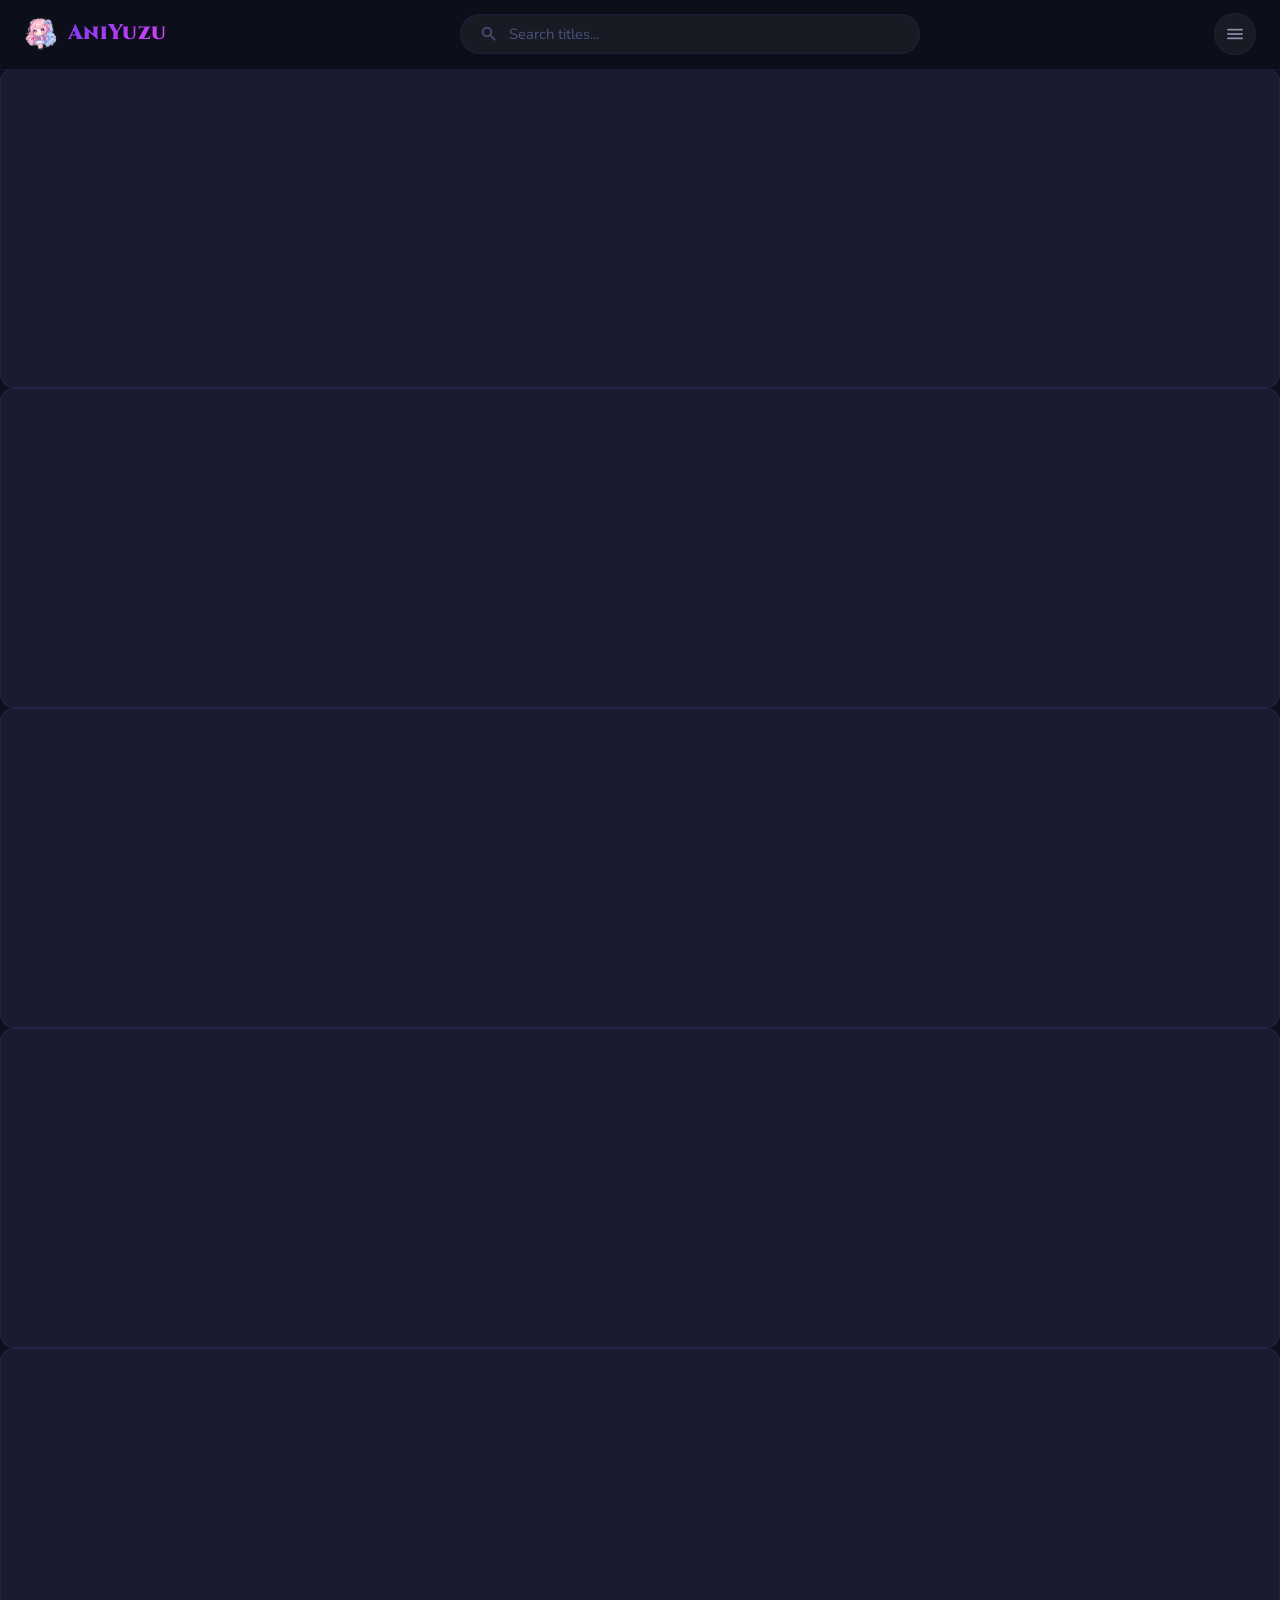
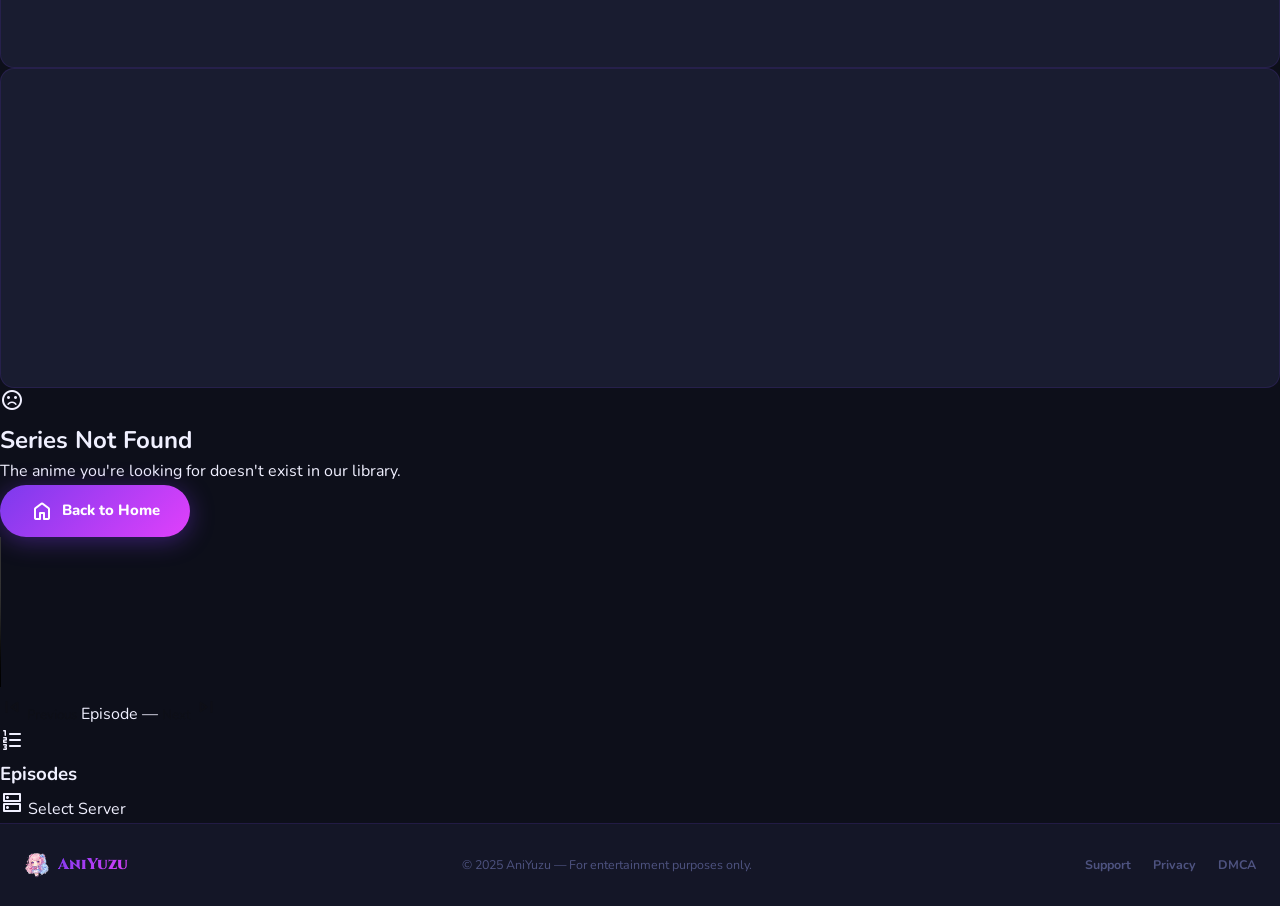
==== title_preview/index.html @ 84f4d790 "Create index.html" ====
<!DOCTYPE html>
<html lang="en">
<head>
    <meta charset="UTF-8">
    <meta name="viewport" content="width=device-width, initial-scale=1.0">
    <meta name="description" content="Watch anime online on AniYuzu - HD streaming, free.">
    <title>AniYuzu — Watch Online</title>
    <link rel="icon" type="image/png" href="/icon.png">

    <link rel="preconnect" href="https://fonts.googleapis.com">
    <link rel="preconnect" href="https://fonts.gstatic.com" crossorigin>
    <link href="https://fonts.googleapis.com/css2?family=Cinzel:wght@700;900&family=Nunito:wght@400;600;700;800&display=swap" rel="stylesheet">
    <link href="https://fonts.googleapis.com/css2?family=Material+Symbols+Rounded:opsz,wght,FILL,GRAD@24,400,0,0" rel="stylesheet">

    <link rel="stylesheet" href="/style.css">
    <link rel="stylesheet" href="/title.css">
</head>
<body>

<!-- ═══════════════════════ NAVBAR ═══════════════════════ -->
<header class="navbar" id="navbar">
    <div class="navbar__inner">

        <a href="/" class="brand" aria-label="AniYuzu — Home">
            <img src="/logo.png" alt="" class="brand__logo" onerror="this.style.display='none'">
            <span class="brand__name">AniYuzu</span>
        </a>

        <form class="search-bar" id="searchForm" novalidate>
            <span class="material-symbols-rounded search-bar__icon">search</span>
            <input
                type="text"
                id="searchInput"
                class="search-bar__input"
                placeholder="Search titles..."
                autocomplete="off"
                aria-label="Search anime">
        </form>

        <div class="navbar__controls">
            <button class="icon-btn mobile-only" id="mobileSearchBtn" aria-label="Search">
                <span class="material-symbols-rounded">search</span>
            </button>
            <button class="icon-btn" id="menuBtn" aria-label="Open navigation menu" aria-expanded="false">
                <span class="material-symbols-rounded" id="menuIcon">menu</span>
            </button>
        </div>
    </div>

    <div class="mobile-search" id="mobileSearch" aria-hidden="true">
        <form class="search-bar" id="mobileSearchForm" novalidate>
            <span class="material-symbols-rounded search-bar__icon">search</span>
            <input
                type="text"
                id="mobileSearchInput"
                class="search-bar__input"
                placeholder="Search titles..."
                autocomplete="off"
                aria-label="Search anime">
        </form>
    </div>
</header>

<!-- ═══════════════════════ SIDEMENU ═══════════════════════ -->
<div class="backdrop" id="backdrop"></div>

<nav class="sidemenu" id="sidemenu" aria-hidden="true" aria-label="Site navigation">
    <div class="sidemenu__header">
        <span class="sidemenu__brand">Navigation</span>
        <button class="icon-btn" id="closeBtn" aria-label="Close menu">
            <span class="material-symbols-rounded">close</span>
        </button>
    </div>
    <ul class="sidemenu__list">
        <li>
            <a href="/new" class="sidemenu__link">
                <span class="material-symbols-rounded">fiber_new</span>
                New &amp; Upcoming
            </a>
        </li>
        <li>
            <a href="/categories" class="sidemenu__link">
                <span class="material-symbols-rounded">category</span>
                Categories
            </a>
        </li>
        <li>
            <a href="/support" class="sidemenu__link">
                <span class="material-symbols-rounded">help_outline</span>
                Support
            </a>
        </li>
        <li>
            <a href="/history" class="sidemenu__link">
                <span class="material-symbols-rounded">history</span>
                History
            </a>
        </li>
        <li>
            <a href="/account" class="sidemenu__link" id="accountLink">
                <span class="material-symbols-rounded" id="accountIcon">person</span>
                <span id="accountLabel">Account</span>
            </a>
        </li>
    </ul>
    <div class="sidemenu__footer">
        <button class="auth-btn" id="authBtn">Login / Register</button>
    </div>
</nav>

<!-- ═══════════════════════ MAIN ═══════════════════════ -->
<main class="title-page">
    <div class="title-container">

        <!-- ── Loading state ── -->
        <div class="title-loading" id="titleLoading">
            <div class="tl-player skeleton"></div>
            <div class="tl-side">
                <div class="tl-ep-head skeleton"></div>
                <div class="tl-ep-item skeleton"></div>
                <div class="tl-ep-item skeleton"></div>
                <div class="tl-ep-item skeleton"></div>
                <div class="tl-ep-item skeleton"></div>
            </div>
        </div>

        <!-- ── Error state ── -->
        <div class="title-error hidden" id="titleError">
            <span class="material-symbols-rounded">sentiment_dissatisfied</span>
            <h2>Series Not Found</h2>
            <p id="titleErrorMsg">The anime you're looking for doesn't exist in our library.</p>
            <a href="/" class="btn btn--primary">
                <span class="material-symbols-rounded">home</span>
                Back to Home
            </a>
        </div>

        <!-- ── Content (revealed by JS) ── -->
        <div class="title-layout hidden" id="titleContent">

            <!-- PLAYER COLUMN -->
            <div class="title-col-player">
                <div class="player-wrap">
                    <video
                        id="mainPlayer"
                        controls
                        preload="metadata"
                        playsinline
                        aria-label="Episode player">
                        Your browser does not support the video element.
                    </video>
                </div>

                <!-- Prev / Next episode bar -->
                <div class="ep-nav-bar">
                    <button class="ep-nav-btn" id="prevEpBtn" disabled>
                        <span class="material-symbols-rounded">skip_previous</span>
                        Previous
                    </button>
                    <span class="ep-nav-label" id="epNavLabel">Episode —</span>
                    <button class="ep-nav-btn" id="nextEpBtn" disabled>
                        Next
                        <span class="material-symbols-rounded">skip_next</span>
                    </button>
                </div>
            </div>

            <!-- EPISODE PANEL COLUMN -->
            <div class="title-col-right">
                <div class="ep-panel">
                    <div class="ep-panel__head">
                        <span class="material-symbols-rounded">format_list_numbered</span>
                        <h3>Episodes</h3>
                        <span class="ep-panel__count" id="epPanelCount"></span>
                    </div>
                    <div class="ep-grid" id="epGrid">
                        <!-- Built by title.js -->
                    </div>
                </div>
            </div>

            <!-- INFO + SERVER COLUMN -->
            <div class="title-col-info">

                <!-- Server selector -->
                <div class="server-panel">
                    <span class="panel-label">
                        <span class="material-symbols-rounded">dns</span>
                        Select Server
                    </span>
                    <div class="server-btns" id="serverBtns">
                        <!-- Built by title.js -->
                    </div>
                </div>

                <!-- Series + episode info -->
                <div class="title-info" id="titleInfo">
                    <!-- Built by title.js -->
                </div>

            </div>
        </div>

    </div>
</main>

<!-- ═══════════════════════ FOOTER ═══════════════════════ -->
<footer class="footer">
    <div class="footer__inner">
        <div class="footer__brand">
            <img src="/logo.png" alt="" class="footer__logo" onerror="this.style.display='none'">
            <span class="footer__name">AniYuzu</span>
        </div>
        <p class="footer__copy">&copy; 2025 AniYuzu &mdash; For entertainment purposes only.</p>
        <nav class="footer__nav" aria-label="Footer links">
            <a href="/support">Support</a>
            <a href="/privacy">Privacy</a>
            <a href="/dmca">DMCA</a>
        </nav>
    </div>
</footer>

<script src="/title.js"></script>
</body>
</html>
---- style.css ----
/* ═══════════════════════════════════════════════
   AniYuzu — style.css
   Design: deep navy bg · violet/pink gradient accent
   Font: Cinzel (brand) + Nunito (UI)
════════════════════════════════════════════════ */

/* ─── 1. CUSTOM PROPERTIES ─────────────────── */
:root {
    /* Colors */
    --c-bg:        #0D0F1A;
    --c-surface:   #141627;
    --c-card:      #191C30;
    --c-card-hov:  #1E2238;
    --c-accent:    #7C3AED;
    --c-accent2:   #E040FB;
    --c-grad:      linear-gradient(135deg, #7C3AED 0%, #E040FB 100%);
    --c-grad-rev:  linear-gradient(135deg, #E040FB 0%, #7C3AED 100%);
    --c-text:      #F0F0FF;
    --c-sub:       #8B8FA8;
    --c-muted:     #4E5380;
    --c-border:    rgba(124, 58, 237, 0.14);
    --c-border-hov:rgba(124, 58, 237, 0.40);
    --c-overlay:   rgba(13, 15, 26, 0.85);

    /* Shadows */
    --shadow-card:  0 8px 32px rgba(0, 0, 0, 0.50);
    --shadow-glow:  0 0 28px rgba(124, 58, 237, 0.35);
    --shadow-glow2: 0 0 28px rgba(224, 64, 251, 0.20);

    /* Layout */
    --nav-h:    68px;
    --radius:   14px;
    --radius-sm:8px;
    --max-w:    1440px;

    /* Easing */
    --ease:        cubic-bezier(0.4, 0, 0.2, 1);
    --ease-spring: cubic-bezier(0.175, 0.885, 0.32, 1.275);
}

/* ─── 2. RESET ──────────────────────────────── */
*, *::before, *::after {
    box-sizing: border-box;
    margin: 0;
    padding: 0;
}

html {
    scroll-behavior: smooth;
    -webkit-text-size-adjust: 100%;
}

body {
    font-family: 'Nunito', system-ui, sans-serif;
    background-color: var(--c-bg);
    color: var(--c-text);
    min-height: 100vh;
    line-height: 1.6;
    overflow-x: hidden;
}

ul { list-style: none; }
a  { color: inherit; text-decoration: none; }
img { max-width: 100%; display: block; }
button { cursor: pointer; border: none; background: none; font-family: inherit; }
em { font-style: normal; }

/* ─── 3. SCROLLBAR ──────────────────────────── */
::-webkit-scrollbar { width: 5px; }
::-webkit-scrollbar-track { background: var(--c-bg); }
::-webkit-scrollbar-thumb { background: var(--c-accent); border-radius: 10px; }

/* ─── 4. SHARED UTILITIES ───────────────────── */
.gradient-text {
    background: var(--c-grad);
    -webkit-background-clip: text;
    -webkit-text-fill-color: transparent;
    background-clip: text;
}

/* ════════════════════════════════════════════════
   5. ICON BUTTON (used in navbar & sidemenu)
════════════════════════════════════════════════ */
.icon-btn {
    width: 42px;
    height: 42px;
    display: inline-flex;
    align-items: center;
    justify-content: center;
    border-radius: 50%;
    background: rgba(255,255,255,0.05);
    border: 1px solid var(--c-border);
    color: var(--c-sub);
    transition: background 0.25s var(--ease),
                border-color 0.25s var(--ease),
                color 0.25s var(--ease),
                transform 0.2s var(--ease);
    flex-shrink: 0;
}

.icon-btn:hover {
    background: rgba(124, 58, 237, 0.18);
    border-color: var(--c-accent);
    color: var(--c-accent);
    transform: scale(1.05);
}

.icon-btn .material-symbols-rounded {
    font-size: 22px;
    transition: transform 0.3s var(--ease-spring);
}

/* ════════════════════════════════════════════════
   6. NAVBAR
════════════════════════════════════════════════ */
.navbar {
    position: fixed;
    top: 0;
    inset-inline: 0;
    z-index: 900;
    background: var(--c-overlay);
    backdrop-filter: blur(20px);
    -webkit-backdrop-filter: blur(20px);
    border-bottom: 1px solid var(--c-border);
    transition: box-shadow 0.3s var(--ease), border-color 0.3s var(--ease);
}

.navbar.scrolled {
    box-shadow: 0 4px 30px rgba(0,0,0,0.5);
    border-bottom-color: var(--c-border-hov);
}

.navbar__inner {
    display: flex;
    align-items: center;
    justify-content: space-between;
    gap: 20px;
    max-width: var(--max-w);
    margin: 0 auto;
    padding: 0 24px;
    height: var(--nav-h);
}

/* Brand */
.brand {
    display: flex;
    align-items: center;
    gap: 10px;
    flex-shrink: 0;
    text-decoration: none;
}

.brand__logo {
    width: 34px;
    height: 34px;
    object-fit: contain;
}

.brand__name {
    font-family: 'Cinzel', serif;
    font-size: 1.3rem;
    font-weight: 900;
    background: var(--c-grad);
    -webkit-background-clip: text;
    -webkit-text-fill-color: transparent;
    background-clip: text;
    letter-spacing: 0.3px;
    white-space: nowrap;
}

/* Navbar controls */
.navbar__controls {
    display: flex;
    align-items: center;
    gap: 8px;
    flex-shrink: 0;
}

.mobile-only { display: none; }

/* ─── Mobile search bar ─────────────────────── */
.mobile-search {
    overflow: hidden;
    max-height: 0;
    transition: max-height 0.35s var(--ease), padding 0.35s var(--ease);
    padding: 0 24px;
    border-top: 1px solid transparent;
}

.mobile-search.open {
    max-height: 80px;
    padding: 12px 24px;
    border-top-color: var(--c-border);
}

/* ════════════════════════════════════════════════
   7. SEARCH BAR
════════════════════════════════════════════════ */
.search-bar {
    display: flex;
    align-items: center;
    gap: 10px;
    flex: 1;
    max-width: 460px;
    background: rgba(255,255,255,0.05);
    border: 1px solid var(--c-border);
    border-radius: 50px;
    padding: 9px 18px;
    transition: background 0.25s, border-color 0.25s, box-shadow 0.25s;
}

.search-bar:focus-within {
    background: rgba(255,255,255,0.07);
    border-color: var(--c-accent);
    box-shadow: 0 0 0 3px rgba(124, 58, 237, 0.18);
}

.search-bar__icon {
    font-size: 20px;
    color: var(--c-muted);
    flex-shrink: 0;
    transition: color 0.25s;
}

.search-bar:focus-within .search-bar__icon {
    color: var(--c-accent);
}

.search-bar__input {
    flex: 1;
    background: transparent;
    border: none;
    outline: none;
    color: var(--c-text);
    font-family: 'Nunito', sans-serif;
    font-size: 0.92rem;
    font-weight: 600;
    min-width: 0;
}

.search-bar__input::placeholder {
    color: var(--c-muted);
    font-weight: 400;
}

/* ════════════════════════════════════════════════
   8. BACKDROP + SIDE MENU
════════════════════════════════════════════════ */
.backdrop {
    position: fixed;
    inset: 0;
    background: rgba(0,0,0,0.55);
    backdrop-filter: blur(4px);
    z-index: 1000;
    opacity: 0;
    visibility: hidden;
    transition: opacity 0.35s var(--ease), visibility 0.35s;
}

.backdrop.active {
    opacity: 1;
    visibility: visible;
}

.sidemenu {
    position: fixed;
    top: 0;
    right: 0;
    bottom: 0;
    z-index: 1100;
    width: 300px;
    background: var(--c-surface);
    border-left: 1px solid var(--c-border);
    display: flex;
    flex-direction: column;
    transform: translateX(100%);
    transition: transform 0.40s var(--ease);
}

.sidemenu.open {
    transform: translateX(0);
}

/* Menu header */
.sidemenu__header {
    display: flex;
    align-items: center;
    justify-content: space-between;
    padding: 0 20px;
    height: var(--nav-h);
    border-bottom: 1px solid var(--c-border);
    flex-shrink: 0;
}

.sidemenu__brand {
    font-family: 'Cinzel', serif;
    font-size: 1rem;
    font-weight: 700;
    background: var(--c-grad);
    -webkit-background-clip: text;
    -webkit-text-fill-color: transparent;
    background-clip: text;
}

/* Menu list */
.sidemenu__list {
    flex: 1;
    padding: 12px 0;
    overflow-y: auto;
}

.sidemenu__list li {
    opacity: 0;
    transform: translateX(16px);
    transition: opacity 0.30s var(--ease), transform 0.30s var(--ease);
}

.sidemenu.open .sidemenu__list li {
    opacity: 1;
    transform: translateX(0);
}

.sidemenu.open .sidemenu__list li:nth-child(1) { transition-delay: 0.06s; }
.sidemenu.open .sidemenu__list li:nth-child(2) { transition-delay: 0.10s; }
.sidemenu.open .sidemenu__list li:nth-child(3) { transition-delay: 0.14s; }
.sidemenu.open .sidemenu__list li:nth-child(4) { transition-delay: 0.18s; }
.sidemenu.open .sidemenu__list li:nth-child(5) { transition-delay: 0.22s; }

.sidemenu__link {
    display: flex;
    align-items: center;
    gap: 14px;
    padding: 13px 24px;
    color: var(--c-sub);
    font-size: 0.95rem;
    font-weight: 700;
    border-left: 3px solid transparent;
    transition: background 0.2s, color 0.2s, border-color 0.2s, padding-left 0.2s;
}

.sidemenu__link:hover {
    background: rgba(124, 58, 237, 0.08);
    color: var(--c-text);
    border-left-color: var(--c-accent);
    padding-left: 30px;
}

.sidemenu__link .material-symbols-rounded {
    font-size: 22px;
    color: var(--c-muted);
    transition: color 0.2s;
    flex-shrink: 0;
}

.sidemenu__link:hover .material-symbols-rounded {
    color: var(--c-accent);
}

/* Menu footer auth button */
.sidemenu__footer {
    padding: 20px;
    border-top: 1px solid var(--c-border);
    flex-shrink: 0;
}

.auth-btn {
    width: 100%;
    padding: 13px;
    background: var(--c-grad);
    color: #fff;
    font-family: 'Nunito', sans-serif;
    font-size: 0.9rem;
    font-weight: 800;
    border-radius: var(--radius);
    letter-spacing: 0.3px;
    transition: opacity 0.2s, transform 0.2s, box-shadow 0.2s;
}

.auth-btn:hover {
    opacity: 0.88;
    transform: translateY(-1px);
    box-shadow: var(--shadow-glow);
}

.auth-btn.logged-in {
    background: rgba(124, 58, 237, 0.14);
    border: 1px solid var(--c-border-hov);
    color: var(--c-accent);
}

/* ════════════════════════════════════════════════
   9. MAIN OFFSET
════════════════════════════════════════════════ */
main {
    padding-top: var(--nav-h);
}

/* ════════════════════════════════════════════════
   10. HERO
════════════════════════════════════════════════ */
.hero {
    position: relative;
    min-height: 76vh;
    display: flex;
    align-items: center;
    overflow: hidden;
    padding: 80px 24px 72px;
}

/* Background orbs (signature element) */
.hero__bg {
    position: absolute;
    inset: 0;
    pointer-events: none;
}

.hero__orb {
    position: absolute;
    border-radius: 50%;
    filter: blur(90px);
}

.hero__orb--a {
    width: 500px;
    height: 500px;
    background: rgba(124, 58, 237, 0.22);
    top: -120px;
    right: -80px;
    animation: orbDrift 9s ease-in-out infinite;
}

.hero__orb--b {
    width: 340px;
    height: 340px;
    background: rgba(224, 64, 251, 0.14);
    bottom: -80px;
    left: 5%;
    animation: orbDrift 11s ease-in-out infinite reverse;
}

.hero__orb--c {
    width: 220px;
    height: 220px;
    background: rgba(124, 58, 237, 0.10);
    top: 35%;
    left: 38%;
    animation: orbDrift 7s ease-in-out infinite 3s;
}

/* Hero content */
.hero__content {
    position: relative;
    z-index: 1;
    max-width: var(--max-w);
    margin: 0 auto;
    width: 100%;
}

.chip {
    display: inline-flex;
    align-items: center;
    gap: 6px;
    background: rgba(124, 58, 237, 0.14);
    border: 1px solid rgba(124, 58, 237, 0.30);
    color: var(--c-accent);
    padding: 5px 16px;
    border-radius: 50px;
    font-size: 0.76rem;
    font-weight: 800;
    letter-spacing: 1.2px;
    text-transform: uppercase;
    margin-bottom: 22px;
}

.hero__headline {
    font-family: 'Cinzel', serif;
    font-size: clamp(2.4rem, 7vw, 5rem);
    font-weight: 900;
    line-height: 1.08;
    margin-bottom: 20px;
    color: var(--c-text);
}

.hero__accent {
    background: var(--c-grad);
    -webkit-background-clip: text;
    -webkit-text-fill-color: transparent;
    background-clip: text;
}

.hero__desc {
    font-size: 1.05rem;
    color: var(--c-sub);
    max-width: 480px;
    margin-bottom: 36px;
    line-height: 1.75;
    font-weight: 400;
}

/* CTA buttons */
.hero__actions {
    display: flex;
    gap: 12px;
    margin-bottom: 52px;
    flex-wrap: wrap;
}

.btn {
    display: inline-flex;
    align-items: center;
    gap: 8px;
    padding: 14px 30px;
    border-radius: 50px;
    font-family: 'Nunito', sans-serif;
    font-size: 0.93rem;
    font-weight: 800;
    transition: transform 0.25s var(--ease), box-shadow 0.25s var(--ease), opacity 0.2s;
    white-space: nowrap;
}

.btn--primary {
    background: var(--c-grad);
    color: #fff;
    box-shadow: 0 4px 24px rgba(124, 58, 237, 0.40);
}

.btn--primary:hover {
    transform: translateY(-2px);
    box-shadow: 0 8px 36px rgba(124, 58, 237, 0.55);
}

.btn--ghost {
    background: rgba(255,255,255,0.06);
    color: var(--c-text);
    border: 1px solid var(--c-border);
}

.btn--ghost:hover {
    background: rgba(255,255,255,0.10);
    border-color: var(--c-border-hov);
    transform: translateY(-2px);
}

/* Stats row */
.hero__stats {
    display: flex;
    align-items: center;
    gap: 28px;
}

.hstat {
    display: flex;
    flex-direction: column;
    gap: 1px;
}

.hstat__val {
    font-family: 'Cinzel', serif;
    font-size: 1.35rem;
    font-weight: 900;
    background: var(--c-grad);
    -webkit-background-clip: text;
    -webkit-text-fill-color: transparent;
    background-clip: text;
}

.hstat__lbl {
    font-size: 0.72rem;
    font-weight: 700;
    letter-spacing: 0.8px;
    text-transform: uppercase;
    color: var(--c-muted);
}

.hstat__sep {
    width: 1px;
    height: 38px;
    background: var(--c-border);
}

/* ════════════════════════════════════════════════
   11. ANIME SECTION WRAPPER
════════════════════════════════════════════════ */
.anime-section {
    max-width: var(--max-w);
    margin: 0 auto;
    padding: 0 24px 64px;
}

.anime-section__head {
    display: flex;
    align-items: flex-end;
    justify-content: space-between;
    margin-bottom: 22px;
}

.eyebrow {
    display: block;
    font-size: 0.72rem;
    font-weight: 800;
    letter-spacing: 1.2px;
    text-transform: uppercase;
    color: var(--c-accent2);
    margin-bottom: 4px;
}

.section-h2 {
    font-family: 'Cinzel', serif;
    font-size: 1.45rem;
    font-weight: 700;
    color: var(--c-text);
}

.view-all {
    display: inline-flex;
    align-items: center;
    gap: 5px;
    font-size: 0.82rem;
    font-weight: 800;
    color: var(--c-accent);
    border-bottom: 1px solid transparent;
    padding-bottom: 2px;
    transition: color 0.2s, border-color 0.2s, gap 0.2s;
    white-space: nowrap;
    flex-shrink: 0;
}

.view-all:hover {
    color: var(--c-accent2);
    border-bottom-color: var(--c-accent2);
    gap: 9px;
}

.view-all .material-symbols-rounded {
    font-size: 17px;
}

/* ════════════════════════════════════════════════
   12. CARD GRID
════════════════════════════════════════════════ */
.grid {
    display: grid;
    grid-template-columns: repeat(5, 1fr);
    gap: 18px;
}

/* ════════════════════════════════════════════════
   13. ANIME CARD
════════════════════════════════════════════════ */
.card {
    background: var(--c-card);
    border: 1px solid var(--c-border);
    border-radius: var(--radius);
    overflow: hidden;
    transition:
        transform 0.35s var(--ease-spring),
        box-shadow 0.35s var(--ease),
        border-color 0.35s var(--ease);
    animation: cardIn 0.45s var(--ease) both;
}

.card:hover {
    transform: translateY(-8px);
    box-shadow: var(--shadow-card), var(--shadow-glow);
    border-color: rgba(124, 58, 237, 0.50);
}

/* Poster */
.card__poster {
    position: relative;
    aspect-ratio: 2 / 3;
    overflow: hidden;
    background: var(--c-surface);
}

.card__img {
    width: 100%;
    height: 100%;
    object-fit: cover;
    transition: transform 0.55s var(--ease);
}

.card__img.loading {
    object-fit: contain;
    padding: 28%;
    filter: none;
}

.card:hover .card__img:not(.loading) {
    transform: scale(1.07);
}

/* Gradient overlay with score/eps */
.card__overlay {
    position: absolute;
    bottom: 0;
    inset-inline: 0;
    padding: 30px 10px 9px;
    background: linear-gradient(transparent, rgba(0,0,0,0.82));
    display: flex;
    justify-content: space-between;
    align-items: center;
}

.card__score {
    font-size: 0.74rem;
    font-weight: 700;
    color: #fde68a;
}

.card__eps {
    font-size: 0.68rem;
    font-weight: 700;
    color: rgba(255,255,255,0.72);
    background: rgba(0,0,0,0.38);
    padding: 2px 8px;
    border-radius: 20px;
}

/* Badges */
.card__badge {
    position: absolute;
    top: 9px;
    left: 9px;
    font-size: 0.58rem;
    font-weight: 900;
    letter-spacing: 1.4px;
    text-transform: uppercase;
    padding: 3px 8px;
    border-radius: var(--radius-sm);
    color: #fff;
    line-height: 1;
}

.card__badge--hot { background: linear-gradient(135deg, #ef4444, #f97316); }
.card__badge--new { background: var(--c-grad); }
.card__badge--top { background: linear-gradient(135deg, #0284c7, #22d3ee); }

/* Card body */
.card__body {
    padding: 10px 12px 12px;
}

.card__title {
    display: -webkit-box;
    -webkit-line-clamp: 2;
    -webkit-box-orient: vertical;
    overflow: hidden;
    font-size: 0.84rem;
    font-weight: 700;
    line-height: 1.42;
    color: var(--c-text);
    margin-bottom: 7px;
    transition: color 0.2s;
    text-decoration: none;
}

.card__title:hover {
    color: var(--c-accent);
}

.card__meta {
    display: flex;
    align-items: center;
    gap: 7px;
}

.card__genre {
    font-size: 0.67rem;
    font-weight: 800;
    color: var(--c-accent);
    background: rgba(124, 58, 237, 0.12);
    padding: 2px 9px;
    border-radius: 20px;
}

.card__year {
    font-size: 0.67rem;
    font-weight: 600;
    color: var(--c-muted);
}

/* ════════════════════════════════════════════════
   14. SKELETONS (loading state)
════════════════════════════════════════════════ */
.skeleton {
    border-radius: var(--radius);
    background: var(--c-card);
    border: 1px solid var(--c-border);
    height: 320px;
    position: relative;
    overflow: hidden;
}

.skeleton::after {
    content: '';
    position: absolute;
    inset: 0;
    background: linear-gradient(
        90deg,
        transparent 0%,
        rgba(255,255,255,0.04) 50%,
        transparent 100%
    );
    transform: translateX(-100%);
    animation: shimmer 1.6s infinite;
}

/* ════════════════════════════════════════════════
   15. FOOTER
════════════════════════════════════════════════ */
.footer {
    background: var(--c-surface);
    border-top: 1px solid var(--c-border);
    padding: 28px 24px;
}

.footer__inner {
    max-width: var(--max-w);
    margin: 0 auto;
    display: flex;
    align-items: center;
    justify-content: space-between;
    gap: 20px;
    flex-wrap: wrap;
}

.footer__brand {
    display: flex;
    align-items: center;
    gap: 8px;
}

.footer__logo {
    width: 26px;
    height: 26px;
    object-fit: contain;
}

.footer__name {
    font-family: 'Cinzel', serif;
    font-size: 0.95rem;
    font-weight: 900;
    background: var(--c-grad);
    -webkit-background-clip: text;
    -webkit-text-fill-color: transparent;
    background-clip: text;
}

.footer__copy {
    color: var(--c-muted);
    font-size: 0.78rem;
}

.footer__nav {
    display: flex;
    gap: 22px;
}

.footer__nav a {
    font-size: 0.78rem;
    font-weight: 700;
    color: var(--c-muted);
    transition: color 0.2s;
}

.footer__nav a:hover {
    color: var(--c-accent);
}

/* ════════════════════════════════════════════════
   16. ANIMATIONS
════════════════════════════════════════════════ */
@keyframes orbDrift {
    0%, 100% { transform: translate(0, 0) scale(1); }
    33%       { transform: translate(22px, -18px) scale(1.04); }
    66%       { transform: translate(-16px, 12px) scale(0.97); }
}

@keyframes shimmer {
    to { transform: translateX(100%); }
}

@keyframes cardIn {
    from { opacity: 0; transform: translateY(22px); }
    to   { opacity: 1; transform: translateY(0); }
}

@keyframes slideDown {
    from { opacity: 0; transform: translateY(-8px); }
    to   { opacity: 1; transform: translateY(0); }
}

/* ════════════════════════════════════════════════
   17. 404 PAGE STYLES
════════════════════════════════════════════════ */
.error-page {
    min-height: 100dvh;
    display: flex;
    align-items: center;
    justify-content: center;
    position: relative;
    overflow: hidden;
    padding: 40px 24px;
    text-align: center;
}

.error-page .hero__bg {
    position: absolute;
    inset: 0;
}

.error-page__content {
    position: relative;
    z-index: 1;
    max-width: 540px;
}

.error-code {
    font-family: 'Cinzel', serif;
    font-size: clamp(6rem, 22vw, 13rem);
    font-weight: 900;
    line-height: 0.9;
    background: var(--c-grad);
    -webkit-background-clip: text;
    -webkit-text-fill-color: transparent;
    background-clip: text;
    letter-spacing: -4px;
    animation: pulsate 3s ease-in-out infinite;
    filter: drop-shadow(0 0 40px rgba(124,58,237,0.4));
    display: block;
    margin-bottom: 16px;
}

.error-page__badge {
    display: inline-block;
    background: rgba(124, 58, 237, 0.14);
    border: 1px solid rgba(124, 58, 237, 0.30);
    color: var(--c-accent);
    padding: 4px 16px;
    border-radius: 50px;
    font-size: 0.72rem;
    font-weight: 800;
    letter-spacing: 1.5px;
    text-transform: uppercase;
    margin-bottom: 20px;
}

.error-page__title {
    font-family: 'Cinzel', serif;
    font-size: clamp(1.3rem, 3.5vw, 2rem);
    font-weight: 700;
    margin-bottom: 14px;
}

.error-page__desc {
    color: var(--c-sub);
    font-size: 1rem;
    line-height: 1.7;
    margin-bottom: 40px;
}

.error-page__actions {
    display: flex;
    gap: 12px;
    justify-content: center;
    flex-wrap: wrap;
}

@keyframes pulsate {
    0%, 100% { filter: drop-shadow(0 0 30px rgba(124,58,237,0.4)); }
    50%       { filter: drop-shadow(0 0 60px rgba(224,64,251,0.5)); }
}

/* ════════════════════════════════════════════════
   18. RESPONSIVE
════════════════════════════════════════════════ */

/* ─── Tablet landscape ──────────────────────── */
@media (max-width: 1280px) {
    .grid {
        grid-template-columns: repeat(4, 1fr);
    }
}

/* ─── Tablet ────────────────────────────────── */
@media (max-width: 1024px) {
    /* Hide desktop search, show mobile search icon */
    .navbar__inner .search-bar {
        display: none;
    }
    .mobile-only {
        display: inline-flex;
    }
    .grid {
        grid-template-columns: repeat(3, 1fr);
    }
}

/* ─── Mobile landscape ──────────────────────── */
@media (max-width: 700px) {
    .grid {
        grid-template-columns: repeat(2, 1fr);
        gap: 12px;
    }
    .hero {
        min-height: 62vh;
        padding: 56px 20px 48px;
    }
    .anime-section {
        padding-inline: 16px;
        padding-bottom: 44px;
    }
    .anime-section__head {
        flex-direction: column;
        align-items: flex-start;
        gap: 10px;
    }
    .hero__stats {
        gap: 18px;
    }
    .footer__inner {
        flex-direction: column;
        align-items: center;
        text-align: center;
    }
}

/* ─── Mobile portrait ───────────────────────── */
@media (max-width: 480px) {
    .navbar__inner {
        padding-inline: 16px;
    }
    .sidemenu {
        width: 88vw;
        max-width: 300px;
    }
    .hero__actions {
        flex-direction: column;
        align-items: flex-start;
    }
    .btn {
        width: 100%;
        justify-content: center;
    }
    .hero__desc br {
        display: none;
    }
    .section-h2 {
        font-size: 1.2rem;
    }
    .skeleton {
        height: 260px;
    }
}

/* ─── Tiny screens ──────────────────────────── */
@media (max-width: 360px) {
    .brand__name {
        font-size: 1.1rem;
    }
    .grid {
        gap: 10px;
    }
}

/* ════════════════════════════════════════════════
   19. REDUCED MOTION
════════════════════════════════════════════════ */
@media (prefers-reduced-motion: reduce) {
    *, *::before, *::after {
        animation-duration: 0.01ms !important;
        transition-duration: 0.01ms !important;
    }
}
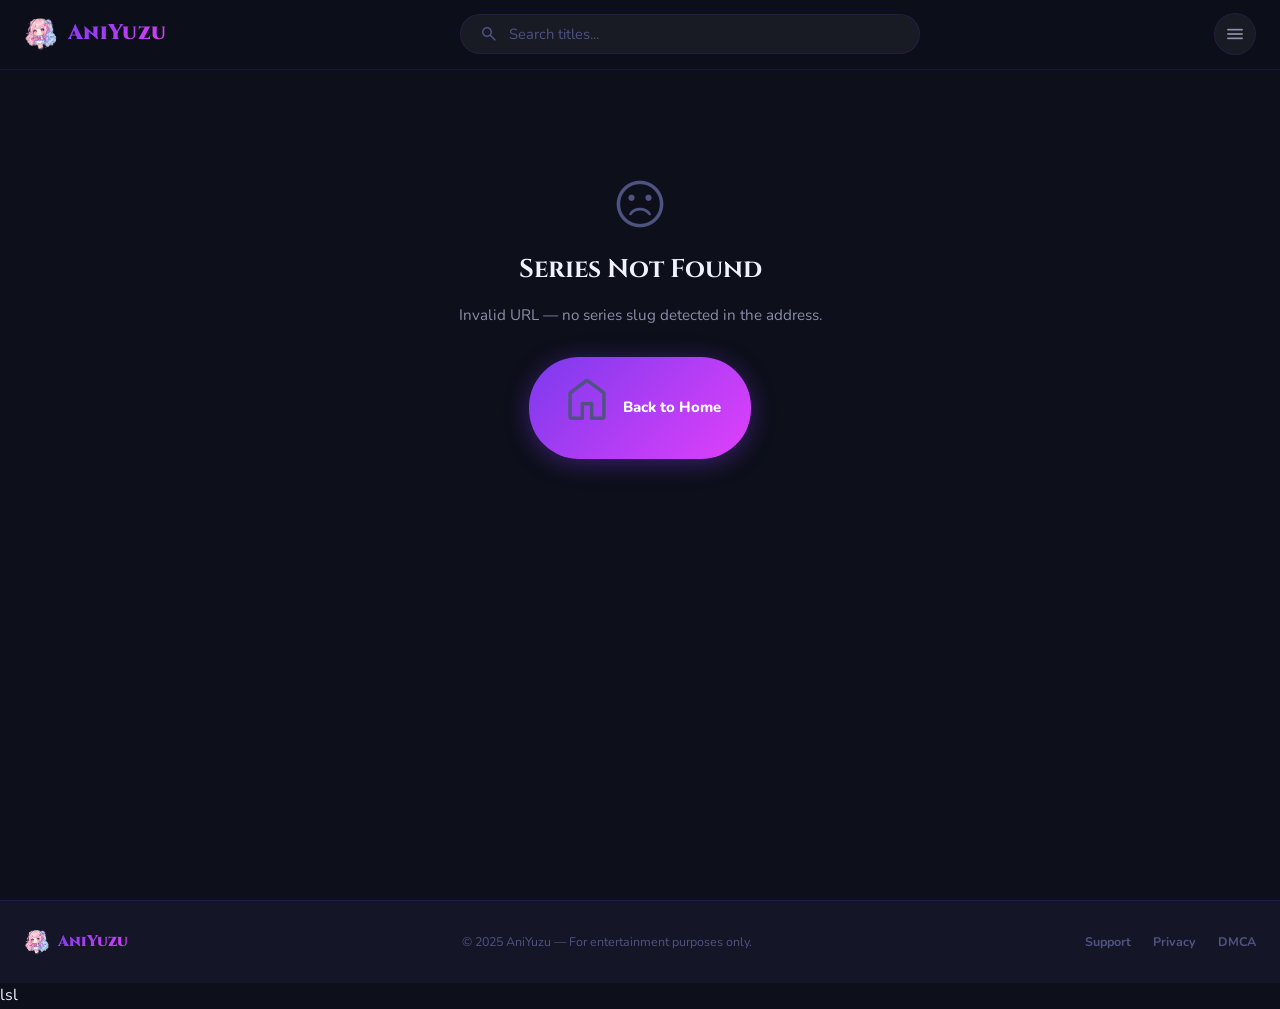
==== commit 5c165db2: "Update index.html" ====
--- a/title_preview/index.html
+++ b/title_preview/index.html
@@ -223,3 +223,4 @@
 <script src="/title.js"></script>
 </body>
 </html>
+lsl
--- a/title.css
+++ b/title.css
@@ -0,0 +1,653 @@
+/* ══════════════════════════════════════════════════
+   AniYuzu — title.css
+   Watch page: player · episode panel · server select
+   Extends /style.css — uses the same CSS variables.
+══════════════════════════════════════════════════ */
+
+/* ─── Page shell ─────────────────────────────── */
+.title-page {
+    padding-top: var(--nav-h);
+    min-height: 100vh;
+}
+
+.title-container {
+    max-width: var(--max-w);
+    margin: 0 auto;
+    padding: 28px 24px 64px;
+}
+
+/* ─── Visibility helpers ─────────────────────── */
+.hidden { display: none !important; }
+
+/* ══════════════════════════════════════════════════
+   LOADING STATE
+══════════════════════════════════════════════════ */
+.title-loading {
+    display: grid;
+    grid-template-columns: 1fr 300px;
+    gap: 24px;
+    align-items: start;
+}
+
+.tl-player {
+    aspect-ratio: 16 / 9;
+    border-radius: var(--radius);
+    height: auto;
+}
+
+.tl-side {
+    display: flex;
+    flex-direction: column;
+    gap: 10px;
+}
+
+.tl-ep-head {
+    height: 52px;
+    border-radius: var(--radius);
+}
+
+.tl-ep-item {
+    height: 56px;
+    border-radius: var(--radius-sm);
+}
+
+@media (max-width: 900px) {
+    .title-loading {
+        grid-template-columns: 1fr;
+    }
+    .tl-side {
+        display: none;
+    }
+}
+
+/* ══════════════════════════════════════════════════
+   ERROR STATE
+══════════════════════════════════════════════════ */
+.title-error {
+    text-align: center;
+    padding: 80px 24px;
+    max-width: 460px;
+    margin: 0 auto;
+}
+
+.title-error .material-symbols-rounded {
+    font-size: 56px;
+    color: var(--c-muted);
+    margin-bottom: 18px;
+    display: block;
+}
+
+.title-error h2 {
+    font-family: 'Cinzel', serif;
+    font-size: 1.6rem;
+    font-weight: 700;
+    margin-bottom: 12px;
+    color: var(--c-text);
+}
+
+.title-error p {
+    color: var(--c-sub);
+    font-size: 0.95rem;
+    line-height: 1.7;
+    margin-bottom: 28px;
+}
+
+/* ══════════════════════════════════════════════════
+   MAIN LAYOUT — 3-area CSS grid
+══════════════════════════════════════════════════ */
+.title-layout {
+    display: grid;
+    grid-template-columns: 1fr 300px;
+    grid-template-areas:
+        "player  episodes"
+        "info    episodes";
+    gap: 24px;
+    align-items: start;
+}
+
+.title-col-player { grid-area: player; }
+.title-col-right  { grid-area: episodes; }
+.title-col-info   { grid-area: info; }
+
+/* ══════════════════════════════════════════════════
+   PLAYER
+══════════════════════════════════════════════════ */
+.player-wrap {
+    position: relative;
+    width: 100%;
+    aspect-ratio: 16 / 9;
+    background: #000;
+    border-radius: var(--radius);
+    overflow: hidden;
+    border: 1px solid var(--c-border);
+    box-shadow:
+        var(--shadow-card),
+        0 0 60px rgba(124, 58, 237, 0.12);
+}
+
+.player-wrap video {
+    width: 100%;
+    height: 100%;
+    display: block;
+    object-fit: contain;
+    opacity: 1;
+    transition: opacity 0.3s var(--ease);
+}
+
+.player-wrap video.fading {
+    opacity: 0;
+}
+
+/* ─── Prev / Next episode bar ─────────────────── */
+.ep-nav-bar {
+    display: flex;
+    align-items: center;
+    justify-content: space-between;
+    gap: 12px;
+    margin-top: 12px;
+}
+
+.ep-nav-btn {
+    display: inline-flex;
+    align-items: center;
+    gap: 6px;
+    padding: 9px 18px;
+    background: var(--c-card);
+    border: 1px solid var(--c-border);
+    color: var(--c-sub);
+    font-family: 'Nunito', sans-serif;
+    font-size: 0.84rem;
+    font-weight: 700;
+    border-radius: var(--radius);
+    cursor: pointer;
+    transition:
+        background 0.2s var(--ease),
+        color 0.2s var(--ease),
+        border-color 0.2s var(--ease),
+        transform 0.15s var(--ease);
+}
+
+.ep-nav-btn .material-symbols-rounded {
+    font-size: 18px;
+}
+
+.ep-nav-btn:hover:not(:disabled) {
+    background: rgba(124, 58, 237, 0.14);
+    border-color: var(--c-accent);
+    color: var(--c-text);
+    transform: translateY(-1px);
+}
+
+.ep-nav-btn:disabled {
+    opacity: 0.32;
+    cursor: not-allowed;
+}
+
+.ep-nav-label {
+    font-size: 0.88rem;
+    font-weight: 700;
+    color: var(--c-sub);
+    white-space: nowrap;
+}
+
+/* ══════════════════════════════════════════════════
+   EPISODE PANEL (right column, sticky)
+══════════════════════════════════════════════════ */
+.ep-panel {
+    position: sticky;
+    top: calc(var(--nav-h) + 16px);
+    background: var(--c-surface);
+    border: 1px solid var(--c-border);
+    border-radius: var(--radius);
+    overflow: hidden;
+    display: flex;
+    flex-direction: column;
+    max-height: calc(100vh - var(--nav-h) - 32px);
+}
+
+.ep-panel__head {
+    display: flex;
+    align-items: center;
+    gap: 9px;
+    padding: 15px 16px;
+    border-bottom: 1px solid var(--c-border);
+    flex-shrink: 0;
+    background: var(--c-surface);
+}
+
+.ep-panel__head .material-symbols-rounded {
+    font-size: 19px;
+    color: var(--c-accent);
+    flex-shrink: 0;
+}
+
+.ep-panel__head h3 {
+    font-family: 'Cinzel', serif;
+    font-size: 0.88rem;
+    font-weight: 700;
+    color: var(--c-text);
+    flex: 1;
+}
+
+.ep-panel__count {
+    font-size: 0.68rem;
+    font-weight: 700;
+    color: var(--c-muted);
+    background: rgba(124, 58, 237, 0.1);
+    border: 1px solid var(--c-border);
+    padding: 3px 9px;
+    border-radius: 20px;
+    white-space: nowrap;
+}
+
+/* ─── Episode tiles grid ──────────────────────── */
+.ep-grid {
+    flex: 1;
+    overflow-y: auto;
+    padding: 10px;
+    display: flex;
+    flex-direction: column;
+    gap: 5px;
+    scrollbar-width: thin;
+    scrollbar-color: var(--c-accent) transparent;
+}
+
+.ep-grid::-webkit-scrollbar {
+    width: 3px;
+}
+.ep-grid::-webkit-scrollbar-track {
+    background: transparent;
+}
+.ep-grid::-webkit-scrollbar-thumb {
+    background: var(--c-accent);
+    border-radius: 10px;
+}
+
+/* ─── Single episode tile ────────────────────── */
+.ep-tile {
+    display: flex;
+    align-items: center;
+    gap: 10px;
+    width: 100%;
+    padding: 9px 12px;
+    background: var(--c-card);
+    border: 1px solid var(--c-border);
+    border-radius: var(--radius-sm);
+    color: var(--c-sub);
+    font-family: 'Nunito', sans-serif;
+    cursor: pointer;
+    text-align: left;
+    transition:
+        background 0.2s var(--ease),
+        border-color 0.2s var(--ease),
+        color 0.2s var(--ease),
+        transform 0.15s var(--ease),
+        box-shadow 0.2s var(--ease);
+}
+
+.ep-tile:hover {
+    background: rgba(124, 58, 237, 0.10);
+    border-color: var(--c-border-hov);
+    color: var(--c-text);
+    transform: translateX(3px);
+}
+
+.ep-tile.active {
+    background: var(--c-grad);
+    border-color: transparent;
+    color: #fff;
+    box-shadow: 0 4px 16px rgba(124, 58, 237, 0.30);
+    transform: none;
+}
+
+.ep-tile.active:hover {
+    opacity: 0.9;
+}
+
+.ep-tile__num {
+    font-family: 'Cinzel', serif;
+    font-size: 0.82rem;
+    font-weight: 700;
+    min-width: 26px;
+    flex-shrink: 0;
+    opacity: 0.65;
+}
+
+.ep-tile.active .ep-tile__num {
+    opacity: 1;
+}
+
+.ep-tile__title {
+    font-size: 0.81rem;
+    font-weight: 600;
+    line-height: 1.3;
+    white-space: nowrap;
+    overflow: hidden;
+    text-overflow: ellipsis;
+    flex: 1;
+}
+
+/* ══════════════════════════════════════════════════
+   SERVER PANEL
+══════════════════════════════════════════════════ */
+.server-panel {
+    background: var(--c-surface);
+    border: 1px solid var(--c-border);
+    border-radius: var(--radius);
+    padding: 16px 18px;
+    margin-bottom: 16px;
+}
+
+.panel-label {
+    display: flex;
+    align-items: center;
+    gap: 7px;
+    font-size: 0.72rem;
+    font-weight: 800;
+    text-transform: uppercase;
+    letter-spacing: 1.2px;
+    color: var(--c-sub);
+    margin-bottom: 12px;
+}
+
+.panel-label .material-symbols-rounded {
+    font-size: 17px;
+    color: var(--c-accent);
+}
+
+.server-btns {
+    display: flex;
+    gap: 8px;
+    flex-wrap: wrap;
+}
+
+.server-btn {
+    display: inline-flex;
+    align-items: center;
+    gap: 6px;
+    padding: 9px 18px;
+    background: var(--c-card);
+    border: 1px solid var(--c-border);
+    border-radius: var(--radius);
+    color: var(--c-sub);
+    font-family: 'Nunito', sans-serif;
+    font-size: 0.84rem;
+    font-weight: 700;
+    cursor: pointer;
+    transition:
+        background 0.2s var(--ease),
+        color 0.2s var(--ease),
+        border-color 0.2s var(--ease),
+        transform 0.15s var(--ease),
+        box-shadow 0.2s var(--ease);
+}
+
+.server-btn .material-symbols-rounded {
+    font-size: 16px;
+}
+
+.server-btn:hover {
+    background: rgba(124, 58, 237, 0.12);
+    border-color: var(--c-accent);
+    color: var(--c-text);
+    transform: translateY(-1px);
+}
+
+.server-btn.active {
+    background: var(--c-grad);
+    border-color: transparent;
+    color: #fff;
+    box-shadow: 0 4px 18px rgba(124, 58, 237, 0.35);
+}
+
+.server-btn.active:hover {
+    opacity: 0.9;
+    transform: translateY(-1px);
+}
+
+/* ══════════════════════════════════════════════════
+   TITLE INFO BLOCK
+══════════════════════════════════════════════════ */
+.title-info {
+    background: var(--c-surface);
+    border: 1px solid var(--c-border);
+    border-radius: var(--radius);
+    padding: 22px 20px;
+}
+
+/* Now playing label */
+.now-playing-label {
+    display: inline-flex;
+    align-items: center;
+    gap: 6px;
+    font-size: 0.7rem;
+    font-weight: 800;
+    text-transform: uppercase;
+    letter-spacing: 1.3px;
+    color: var(--c-accent2);
+    margin-bottom: 10px;
+}
+
+.now-playing-label .material-symbols-rounded {
+    font-size: 15px;
+}
+
+/* Series title */
+.title-info__name {
+    font-family: 'Cinzel', serif;
+    font-size: clamp(1.1rem, 2.2vw, 1.55rem);
+    font-weight: 700;
+    color: var(--c-text);
+    line-height: 1.25;
+    margin-bottom: 5px;
+}
+
+/* Episode title */
+.title-info__ep-title {
+    font-size: 0.88rem;
+    font-weight: 600;
+    color: var(--c-sub);
+    margin-bottom: 18px;
+}
+
+/* Meta row: badges */
+.title-info__meta {
+    display: flex;
+    flex-wrap: wrap;
+    gap: 7px;
+    margin-bottom: 14px;
+}
+
+.meta-badge {
+    font-size: 0.66rem;
+    font-weight: 800;
+    padding: 3px 11px;
+    border-radius: 50px;
+    text-transform: uppercase;
+    letter-spacing: 0.5px;
+    line-height: 1.6;
+    white-space: nowrap;
+}
+
+.meta-badge--age {
+    background: rgba(239, 68, 68, 0.14);
+    border: 1px solid rgba(239, 68, 68, 0.28);
+    color: #f87171;
+}
+
+.meta-badge--ongoing {
+    background: rgba(34, 197, 94, 0.12);
+    border: 1px solid rgba(34, 197, 94, 0.26);
+    color: #4ade80;
+}
+
+.meta-badge--completed {
+    background: rgba(59, 130, 246, 0.12);
+    border: 1px solid rgba(59, 130, 246, 0.26);
+    color: #60a5fa;
+}
+
+.meta-badge--info {
+    background: rgba(124, 58, 237, 0.1);
+    border: 1px solid var(--c-border);
+    color: var(--c-muted);
+}
+
+/* Genre tags */
+.title-info__genres {
+    display: flex;
+    flex-wrap: wrap;
+    gap: 6px;
+    margin-bottom: 16px;
+}
+
+.genre-tag {
+    font-size: 0.7rem;
+    font-weight: 800;
+    color: var(--c-accent);
+    background: rgba(124, 58, 237, 0.10);
+    border: 1px solid rgba(124, 58, 237, 0.20);
+    padding: 3px 11px;
+    border-radius: 20px;
+    transition: background 0.2s, color 0.2s;
+}
+
+/* Divider */
+.title-info__divider {
+    height: 1px;
+    background: var(--c-border);
+    margin: 18px 0;
+}
+
+/* Description */
+.title-info__desc {
+    font-size: 0.9rem;
+    color: var(--c-sub);
+    line-height: 1.75;
+    font-weight: 400;
+    margin-bottom: 18px;
+}
+
+/* Score row */
+.title-info__score {
+    display: flex;
+    align-items: center;
+    gap: 8px;
+}
+
+.score-star {
+    font-size: 1.1rem;
+}
+
+.score-num {
+    font-family: 'Cinzel', serif;
+    font-size: 1.3rem;
+    font-weight: 700;
+    background: var(--c-grad);
+    -webkit-background-clip: text;
+    -webkit-text-fill-color: transparent;
+    background-clip: text;
+}
+
+.score-lbl {
+    font-size: 0.76rem;
+    color: var(--c-muted);
+    font-weight: 600;
+}
+
+/* ══════════════════════════════════════════════════
+   RESPONSIVE
+══════════════════════════════════════════════════ */
+
+/* ─── Large tablet ─────────────────────────────── */
+@media (max-width: 1200px) {
+    .title-layout {
+        grid-template-columns: 1fr 270px;
+    }
+}
+
+/* ─── Tablet / mobile breakpoint ──────────────── */
+@media (max-width: 900px) {
+    .title-layout {
+        grid-template-columns: 1fr;
+        grid-template-areas:
+            "player"
+            "episodes"
+            "info";
+    }
+
+    /* Remove sticky behaviour — panel sits in natural flow */
+    .ep-panel {
+        position: static;
+        max-height: 340px;
+    }
+
+    /* Episode panel: compact horizontal-scroll on narrow screens */
+    .ep-grid {
+        flex-direction: row;
+        flex-wrap: nowrap;
+        overflow-x: auto;
+        overflow-y: hidden;
+        padding: 10px;
+        gap: 7px;
+    }
+
+    .ep-tile {
+        flex-direction: column;
+        align-items: center;
+        min-width: 64px;
+        max-width: 64px;
+        padding: 10px 6px;
+        text-align: center;
+        transform: none !important;
+    }
+
+    .ep-tile:hover {
+        transform: translateY(-2px) !important;
+    }
+
+    .ep-tile__num {
+        min-width: unset;
+        font-size: 0.88rem;
+    }
+
+    .ep-tile__title {
+        font-size: 0.6rem;
+        white-space: normal;
+        overflow: hidden;
+        display: -webkit-box;
+        -webkit-line-clamp: 2;
+        -webkit-box-orient: vertical;
+    }
+
+    .title-container {
+        padding: 18px 16px 48px;
+    }
+}
+
+/* ─── Small mobile ─────────────────────────────── */
+@media (max-width: 480px) {
+    .ep-nav-bar {
+        flex-wrap: wrap;
+        justify-content: center;
+    }
+    .ep-nav-label {
+        order: -1;
+        width: 100%;
+        text-align: center;
+        font-size: 0.8rem;
+    }
+    .ep-nav-btn {
+        flex: 1;
+        justify-content: center;
+    }
+    .server-btns {
+        gap: 6px;
+    }
+    .server-btn {
+        flex: 1;
+        justify-content: center;
+        padding: 9px 10px;
+        font-size: 0.8rem;
+    }
+}
